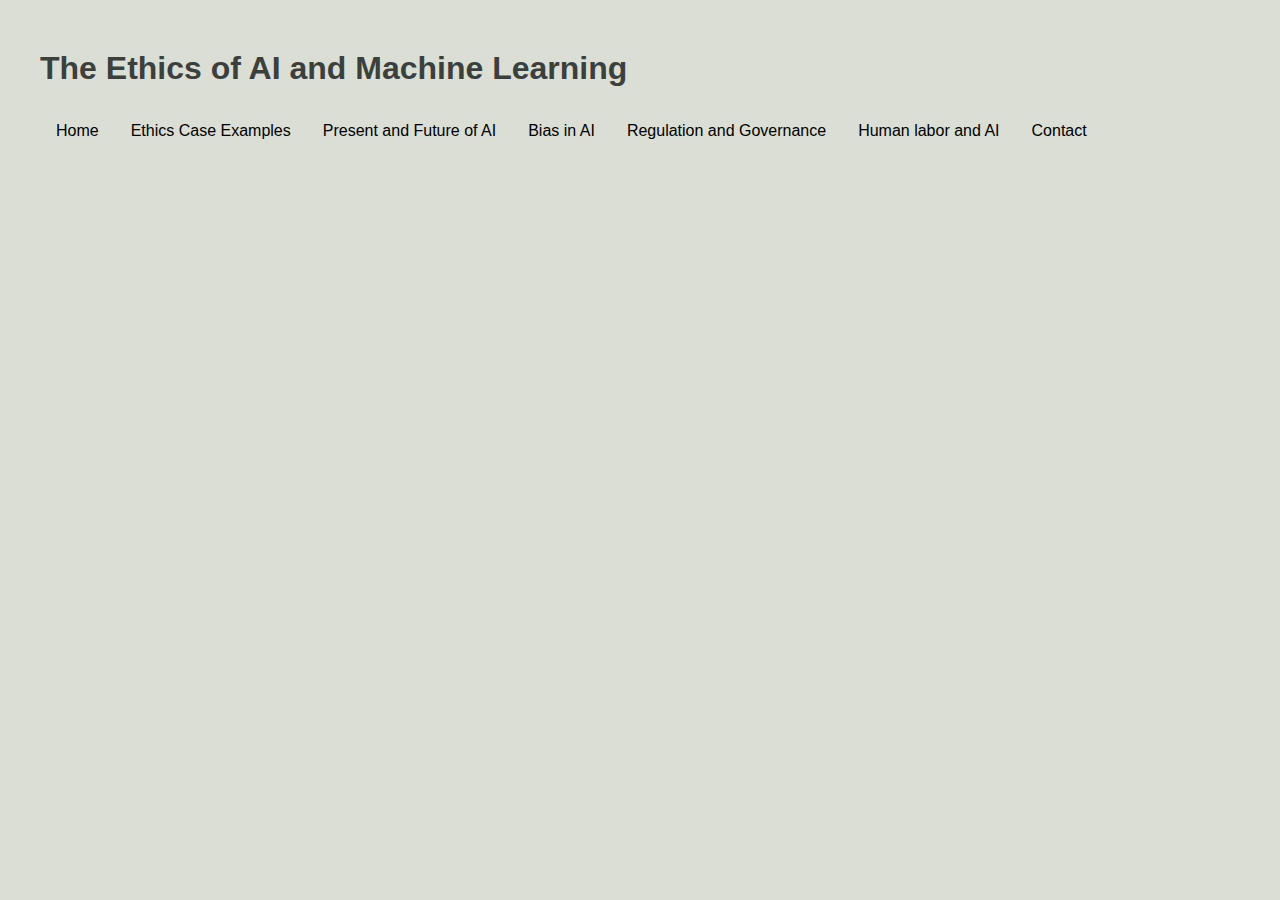
==== aiFuture.html @ 5e2ad28b "Tabs for all pages" ====
<html lang="en">

<head>
    <meta charset="UTF-8">
    <meta name="viewport" content="width=device-width, initial-scale=1.0">
    <meta http-equiv="X-UA-Compatible" content="ie=edge">
    <title>AI and Machine Learning Ethics</title>
    <link rel="stylesheet" href="assets/style/base.css">
</head>

<body>
    <script type="text/javascript" src="assets/scripts/index.js"></script>

    <div id="container">
        <h1>The Ethics of AI and Machine Learning</h1>

        <div class="tab">
            <button class="tablinks" onclick="openRedirect('index.html')">Home</button>
            <button class="tablinks" onclick="openRedirect('ethicCaseExamples.html')">Ethics Case Examples</button>
            <button class="tablinks" onclick="openRedirect('aiFuture.html')">Present and Future of AI</button>
            <button class="tablinks" onclick="openRedirect('biasInAI.html')">Bias in AI</button>
            <button class="tablinks" onclick="openRedirect('regulationAndGovernance.html')">Regulation and Governance</button>
            <button class="tablinks" onclick="openRedirect('humanLaborAndAI.html')">Human labor and AI</button>
            <button class="tablinks" onclick="openTab('contact')">Contact</button>
        </div>

        <div id="Human_Labor" class="tabcontent" style="display: none;">
            <h2>What is SCARY about AI and Machine Learning</h2>
        </div>
    </div>
</body>

</html>
---- assets/style/base.css ----
body {
    font-family: "Trebuchet MS", Arial, Helvetica, sans-serif;
    background-color: #DADED4;
    color: #3C403D;
}

#container {
    width: 1200px;
    margin-right: auto;
    margin-left: auto;
    margin-top: 50px;
    margin-bottom: 50px;
}

p {
    margin-bottom: 20px;
}

.listmargin {
    margin-bottom: 20px;
}

.img-style-1 {
    float: left;
    margin-right: 10px;
    margin-bottom: 10px;
    padding: 5px;
    border: 1px ridge #CCC;
    object-fit: contain;
}


/* tutorial styles */


/* tabs */


/* Style the tab */

.tab {
    overflow: hidden;
    /*border: 1px solid #3C403D;*/
    background-color: #DADED4;
    height: auto;
}


/* Style the buttons inside the tab */

.tab button {
    background-color: inherit;
    float: left;
    border: none;
    outline: none;
    cursor: pointer;
    padding: 14px 16px;
    transition: 0.3s;
    font-size: 16px;
}


/* Change background color of buttons on hover */

.tab button:hover {
    background-color: #A3BCB6;
}


/* Create an active/current tablink class */

.tab button.active {
    border: 2px solid #3C403D;
}


/* Style the tab content */

.tabcontent {
    display: none;
    padding: 6px 12px;
    /*border: 1px solid #ccc;*/
    border-top: none;
}

.tabcontent {
    animation: fadeEffect 1s;
    /* Fading effect takes 1 second */
}


/* Go from zero to full opacity */

@keyframes fadeEffect {
    from {
        opacity: 0;
    }
    to {
        opacity: 1;
    }
}
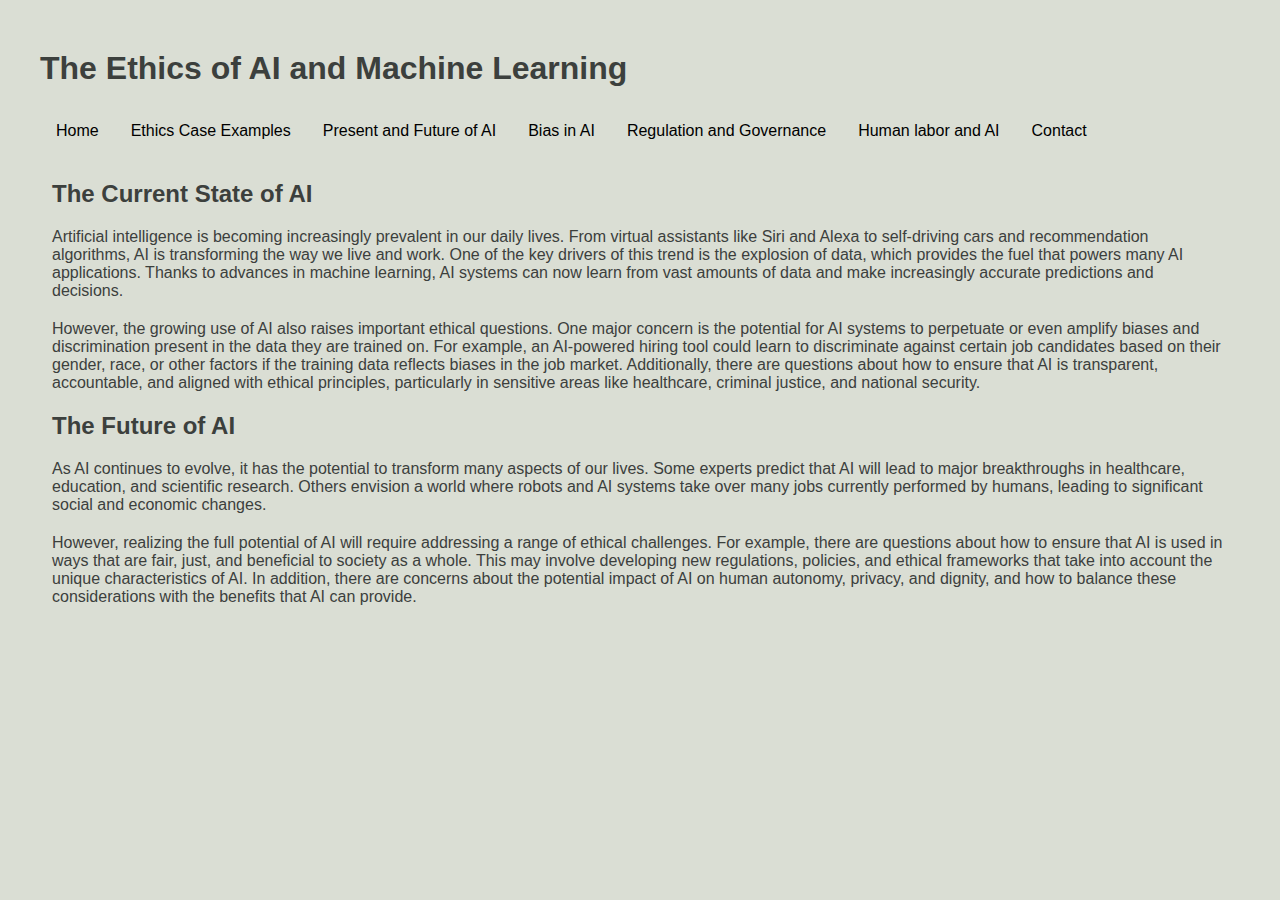
==== commit 30b8ce0d: "proj5" ====
--- a/aiFuture.html
+++ b/aiFuture.html
@@ -24,8 +24,25 @@
             <button class="tablinks" onclick="openTab('contact')">Contact</button>
         </div>
 
-        <div id="Human_Labor" class="tabcontent" style="display: none;">
-            <h2>What is SCARY about AI and Machine Learning</h2>
+        <div id="aiFuture" class="tabcontent" style="display: block;">
+
+            <h2>The Current State of AI</h2>
+            <p>Artificial intelligence is becoming increasingly prevalent in our daily lives. From virtual assistants like Siri and Alexa to self-driving cars and recommendation algorithms, AI is transforming the way we live and work. One of the key drivers
+                of this trend is the explosion of data, which provides the fuel that powers many AI applications. Thanks to advances in machine learning, AI systems can now learn from vast amounts of data and make increasingly accurate predictions and
+                decisions.
+            </p>
+            <p>However, the growing use of AI also raises important ethical questions. One major concern is the potential for AI systems to perpetuate or even amplify biases and discrimination present in the data they are trained on. For example, an AI-powered
+                hiring tool could learn to discriminate against certain job candidates based on their gender, race, or other factors if the training data reflects biases in the job market. Additionally, there are questions about how to ensure that AI
+                is transparent, accountable, and aligned with ethical principles, particularly in sensitive areas like healthcare, criminal justice, and national security.</p>
+
+            <h2>The Future of AI</h2>
+            <p>As AI continues to evolve, it has the potential to transform many aspects of our lives. Some experts predict that AI will lead to major breakthroughs in healthcare, education, and scientific research. Others envision a world where robots and
+                AI systems take over many jobs currently performed by humans, leading to significant social and economic changes.</p>
+            <p>However, realizing the full potential of AI will require addressing a range of ethical challenges. For example, there are questions about how to ensure that AI is used in ways that are fair, just, and beneficial to society as a whole. This
+                may involve developing new regulations, policies, and ethical frameworks that take into account the unique characteristics of AI. In addition, there are concerns about the potential impact of AI on human autonomy, privacy, and dignity,
+                and how to balance these considerations with the benefits that AI can provide.</p>
+
+
         </div>
     </div>
 </body>
--- a/assets/style/base.css
+++ b/assets/style/base.css
@@ -27,6 +27,25 @@
     padding: 5px;
     border: 1px ridge #CCC;
     object-fit: contain;
+}
+
+ul {
+    list-style-type: disc;
+    margin-left: 40px;
+    padding-left: 0;
+}
+
+li {
+    margin-bottom: 10px;
+}
+
+a {
+    color: #3C403D;
+    text-decoration: none;
+}
+
+a:hover {
+    text-decoration: underline;
 }
 
 
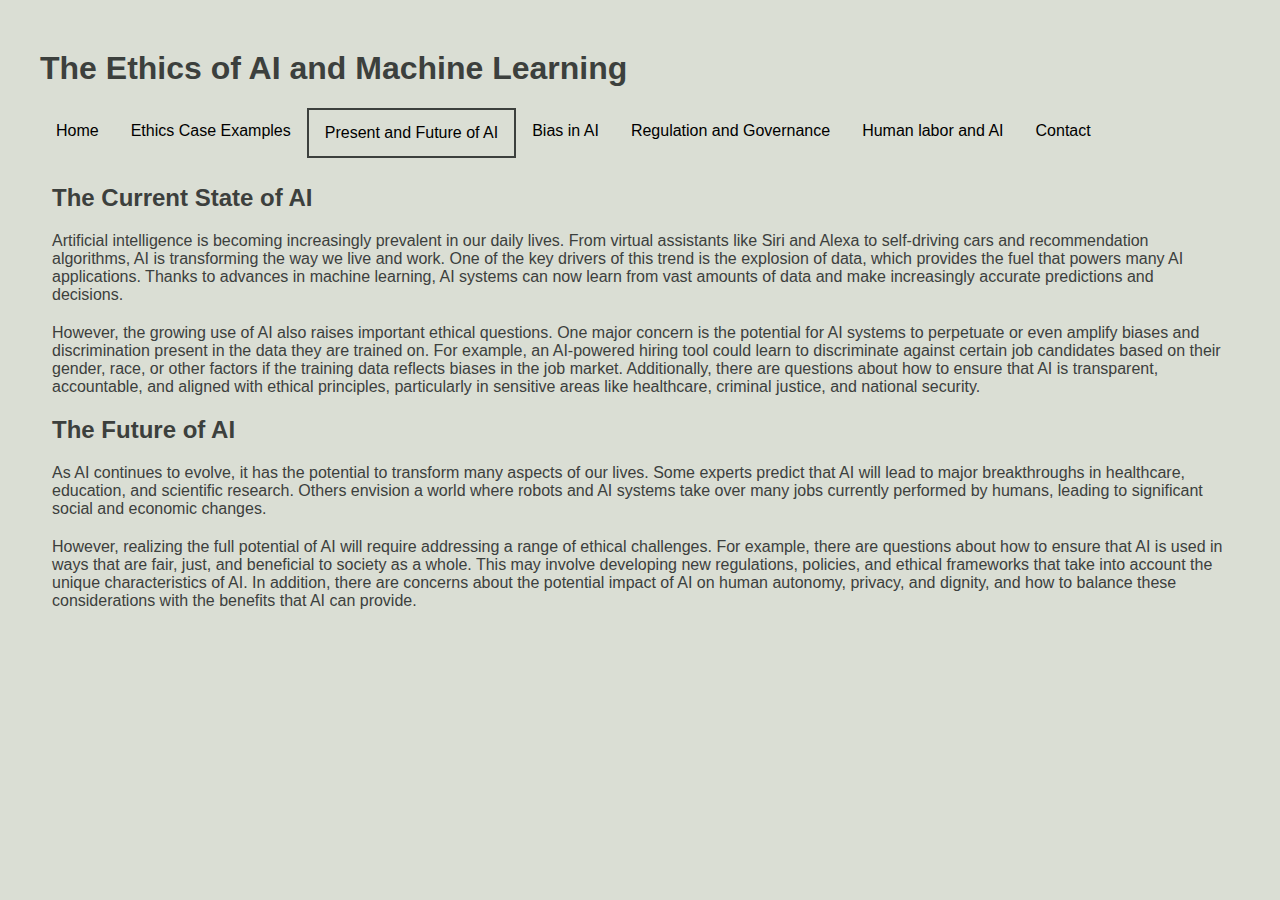
==== commit 3eb849c8: "Final" ====
--- a/aiFuture.html
+++ b/aiFuture.html
@@ -17,7 +17,7 @@
         <div class="tab">
             <button class="tablinks" onclick="openRedirect('index.html')">Home</button>
             <button class="tablinks" onclick="openRedirect('ethicCaseExamples.html')">Ethics Case Examples</button>
-            <button class="tablinks" onclick="openRedirect('aiFuture.html')">Present and Future of AI</button>
+            <button class="tablinks active" onclick="openRedirect('aiFuture.html')">Present and Future of AI</button>
             <button class="tablinks" onclick="openRedirect('biasInAI.html')">Bias in AI</button>
             <button class="tablinks" onclick="openRedirect('regulationAndGovernance.html')">Regulation and Governance</button>
             <button class="tablinks" onclick="openRedirect('humanLaborAndAI.html')">Human labor and AI</button>
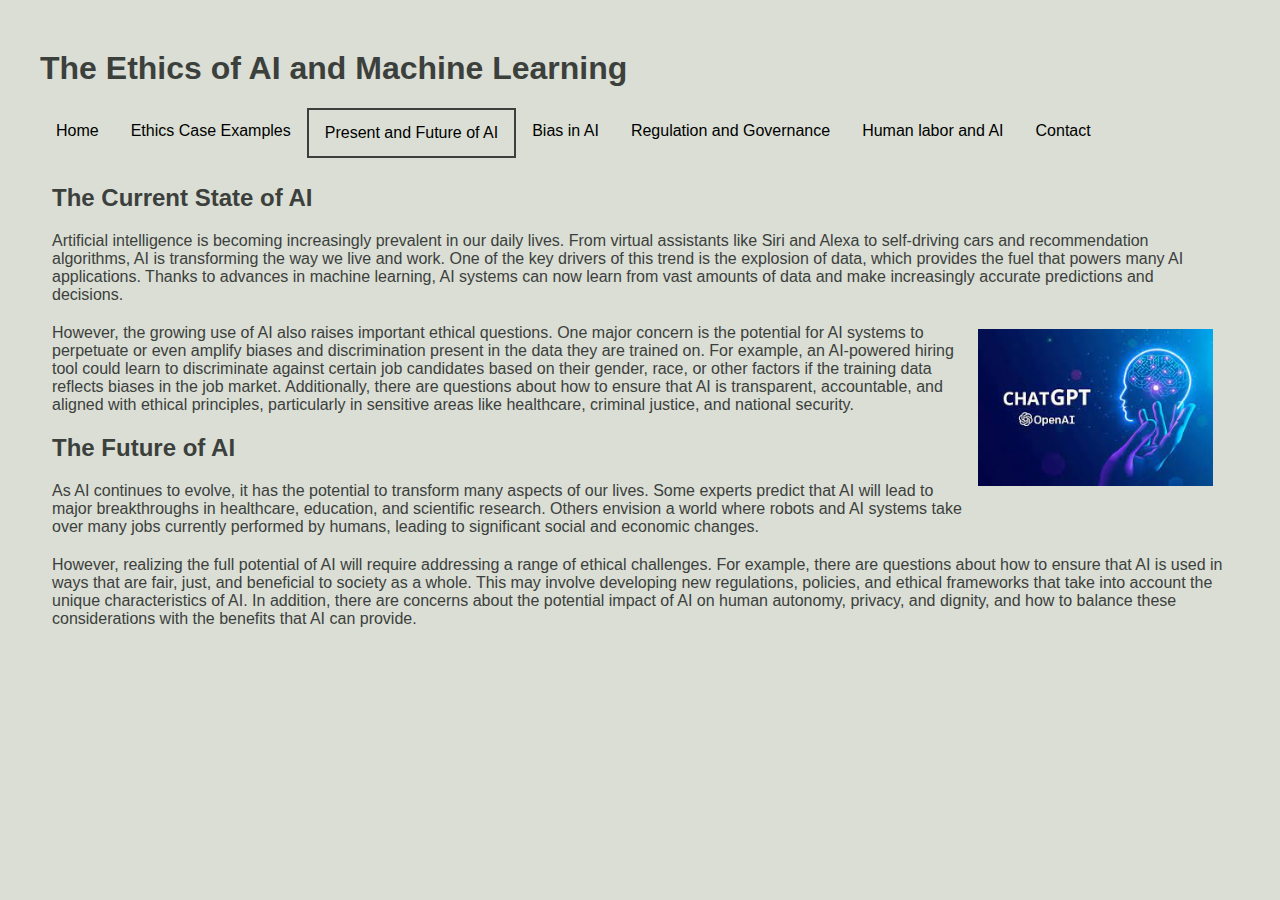
==== commit bbfd5e1a: "Adding images and css" ====
--- a/aiFuture.html
+++ b/aiFuture.html
@@ -21,7 +21,7 @@
             <button class="tablinks" onclick="openRedirect('biasInAI.html')">Bias in AI</button>
             <button class="tablinks" onclick="openRedirect('regulationAndGovernance.html')">Regulation and Governance</button>
             <button class="tablinks" onclick="openRedirect('humanLaborAndAI.html')">Human labor and AI</button>
-            <button class="tablinks" onclick="openTab('contact')">Contact</button>
+            <button class="tablinks" onclick="openRedirect('contact.html')">Contact</button>
         </div>
 
         <div id="aiFuture" class="tabcontent" style="display: block;">
@@ -31,6 +31,7 @@
                 of this trend is the explosion of data, which provides the fuel that powers many AI applications. Thanks to advances in machine learning, AI systems can now learn from vast amounts of data and make increasingly accurate predictions and
                 decisions.
             </p>
+            <img class="img-style-2" src="assets\images\chatGPT.jpg" alt="ChatGPT Image">
             <p>However, the growing use of AI also raises important ethical questions. One major concern is the potential for AI systems to perpetuate or even amplify biases and discrimination present in the data they are trained on. For example, an AI-powered
                 hiring tool could learn to discriminate against certain job candidates based on their gender, race, or other factors if the training data reflects biases in the job market. Additionally, there are questions about how to ensure that AI
                 is transparent, accountable, and aligned with ethical principles, particularly in sensitive areas like healthcare, criminal justice, and national security.</p>
--- a/assets/style/base.css
+++ b/assets/style/base.css
@@ -22,10 +22,23 @@
 
 .img-style-1 {
     float: left;
+    max-width: 50%;
+    height: auto;
     margin-right: 10px;
     margin-bottom: 10px;
     padding: 5px;
-    border: 1px ridge #CCC;
+    border: 2px solid #3C403D;
+    object-fit: contain;
+}
+
+.img-style-2 {
+    float: right;
+    max-width: 20%;
+    height: auto;
+    margin-right: 10px;
+    margin-bottom: 10px;
+    padding: 5px;
+    /* border: 2px solid #3C403D; */
     object-fit: contain;
 }
 
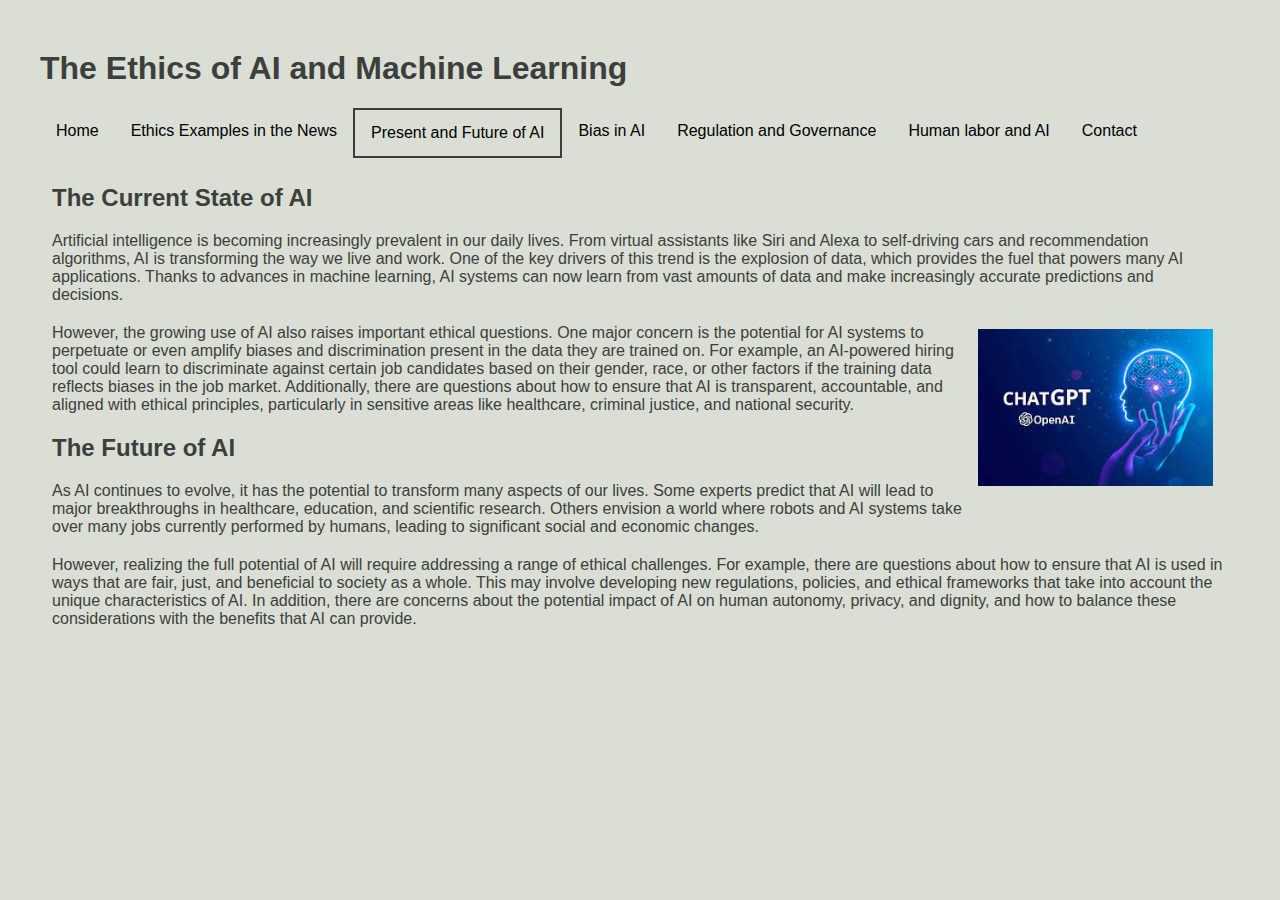
==== commit 1ccc6b2b: "changing tab name for ethics examples" ====
--- a/aiFuture.html
+++ b/aiFuture.html
@@ -16,7 +16,7 @@
 
         <div class="tab">
             <button class="tablinks" onclick="openRedirect('index.html')">Home</button>
-            <button class="tablinks" onclick="openRedirect('ethicCaseExamples.html')">Ethics Case Examples</button>
+            <button class="tablinks" onclick="openRedirect('ethicCaseExamples.html')">Ethics Examples in the News</button>
             <button class="tablinks active" onclick="openRedirect('aiFuture.html')">Present and Future of AI</button>
             <button class="tablinks" onclick="openRedirect('biasInAI.html')">Bias in AI</button>
             <button class="tablinks" onclick="openRedirect('regulationAndGovernance.html')">Regulation and Governance</button>
